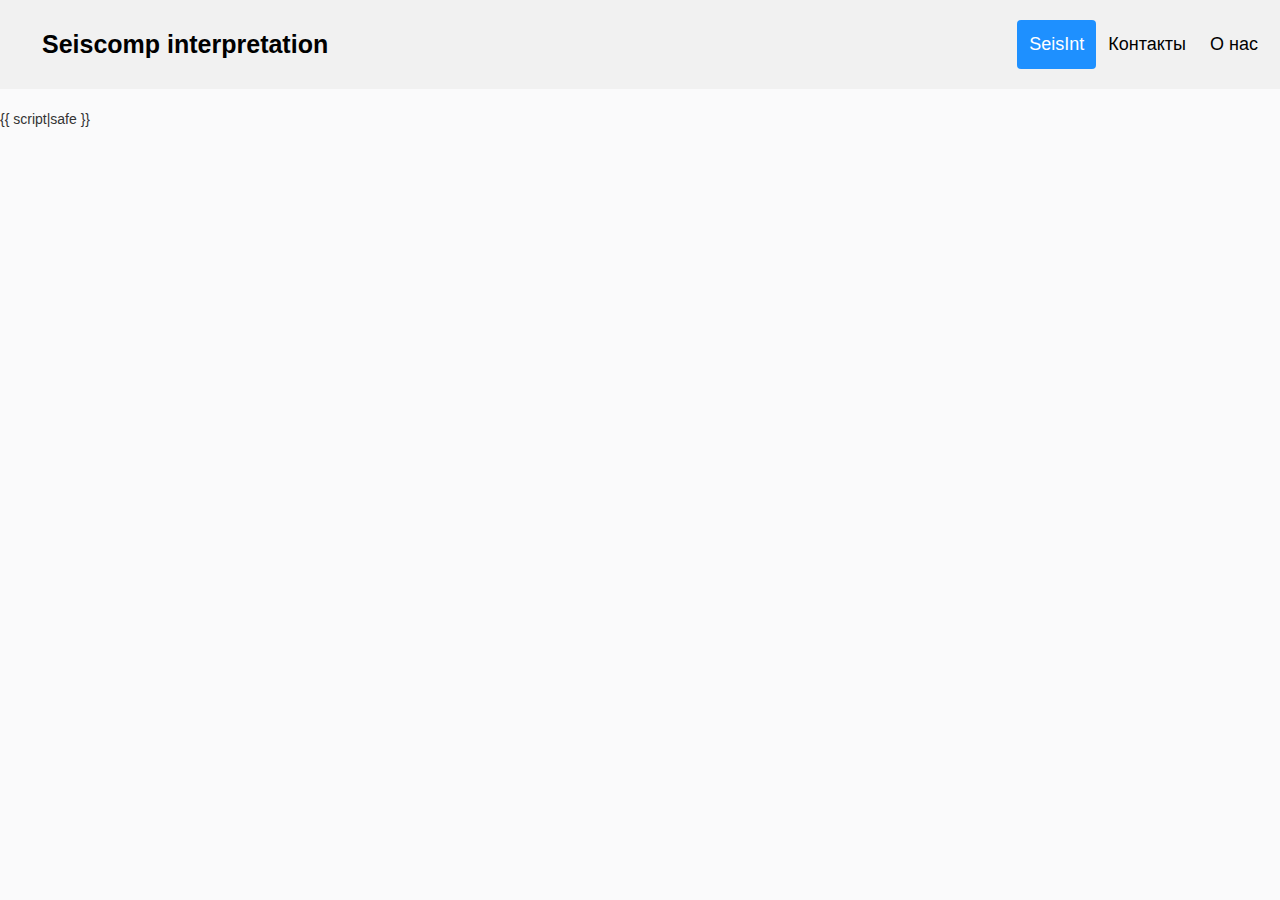
==== templates/embed.html @ f43be6c9 "Допилил развертвывание приложения на Flask" ====
<!doctype html>

<html lang="en">
<head>
  <meta charset="utf-8">
  <title>Seiscomp interpretation</title>
  <link rel="stylesheet" href="https://maxcdn.bootstrapcdn.com/bootstrap/3.3.7/css/bootstrap.min.css">
  <link rel="stylesheet" href="https://maxcdn.bootstrapcdn.com/font-awesome/4.7.0/css/font-awesome.min.css">

  <style>
    /* Стиль шапки с серым фоном и отступами */
    .header {
      overflow: hidden;
      background-color: #f1f1f1;
      padding: 20px 10px;
      margin-bottom: 20px;
    }

    /* Стиль ссылок шапки */
    .header a {
      float: left;
      color: black;
      text-align: center;
      padding: 12px;
      text-decoration: none;
      font-size: 18px;
      line-height: 25px;
      border-radius: 4px;
    }

    /* Стиль ссылки логотипа */
    .header a.logo {
      font-size: 25px;
      font-weight: bold;
    }

    /* Изменение цвета фона при наведении курсора */
    .header a:hover {
      background-color: #ddd;
      color: black;
    }

    /* Стиль активной/текущей ссылки */
    .header a.active {
      background-color: dodgerblue;
      color: white;
    }

    /* Сдвигаем секцию со ссылками вправо */
    .header-right {
      float: right;
    }

    /* Медиа-запрос для адаптивности – когда ширина
      экрана 650px или меньше, ссылки будут друг над другом */
    @media screen and (max-width: 650px) {
      .header a {
        float: none;
        display: block;
        text-align: left;
      }
      .header-right {
        float: none;
      }
    }

    .logo {
      margin-left: 20px;
    }

    body {
      background-color: #fafafb;
    {
  </style>

</head>

<body>

  <div class="header">
  <a href="#" class="logo">Seiscomp interpretation</a>
  <div class="header-right">
    <a class="active" href="#">SeisInt</a>
    <a href="#contact">Контакты</a>
    <a href="#about">О нас</a>
  </div>
</div>

  {{ script|safe }}
</body>
</html>
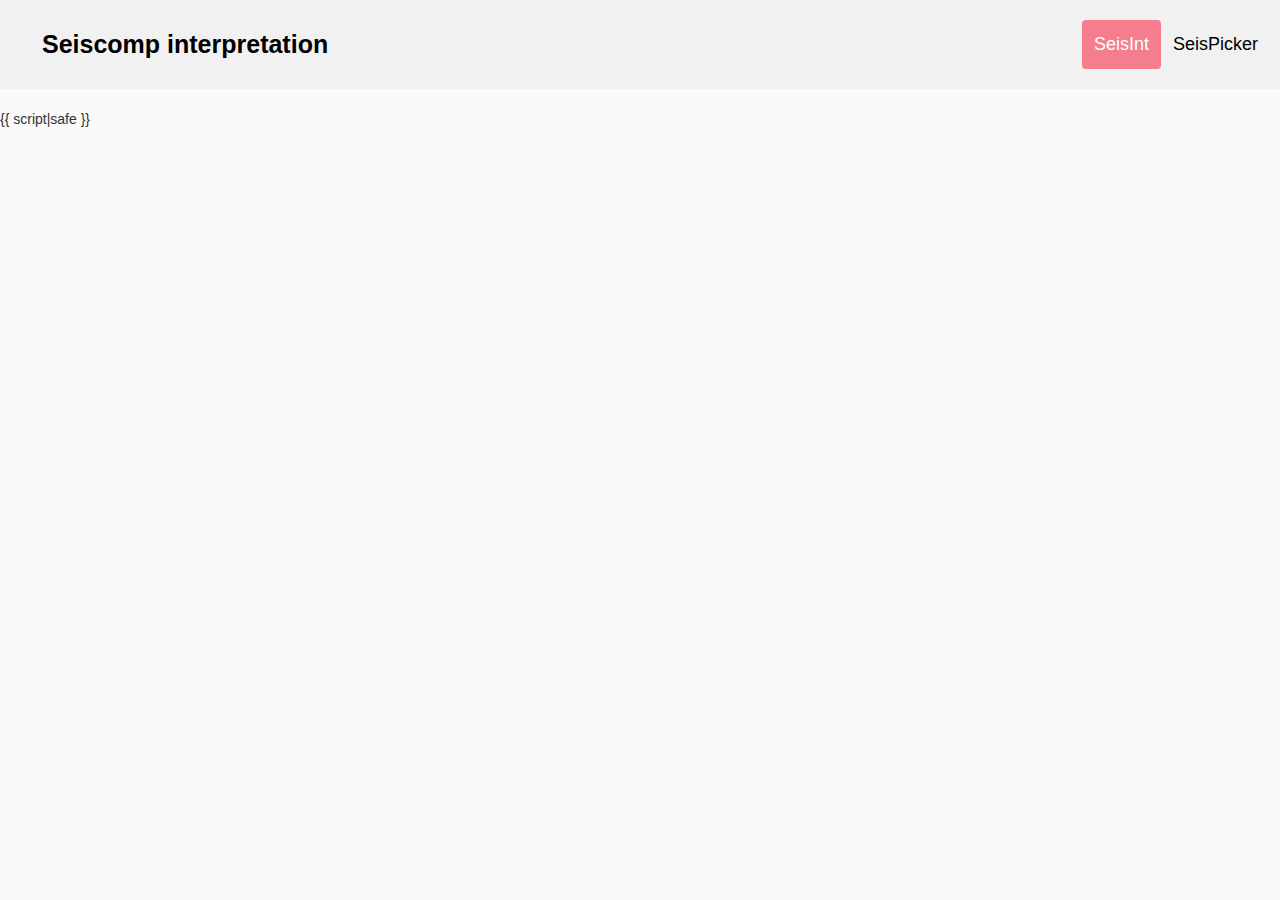
==== commit 0520cc08: "Поправил отображение значения a-value и b-value" ====
--- a/templates/embed.html
+++ b/templates/embed.html
@@ -42,7 +42,7 @@
 
     /* Стиль активной/текущей ссылки */
     .header a.active {
-      background-color: dodgerblue;
+      background-color: #f57d8d;
       color: white;
     }
 
@@ -81,8 +81,7 @@
   <a href="#" class="logo">Seiscomp interpretation</a>
   <div class="header-right">
     <a class="active" href="#">SeisInt</a>
-    <a href="#contact">Контакты</a>
-    <a href="#about">О нас</a>
+    <a href="http://84.237.52.214:5000/">SeisPicker</a>
   </div>
 </div>
 
